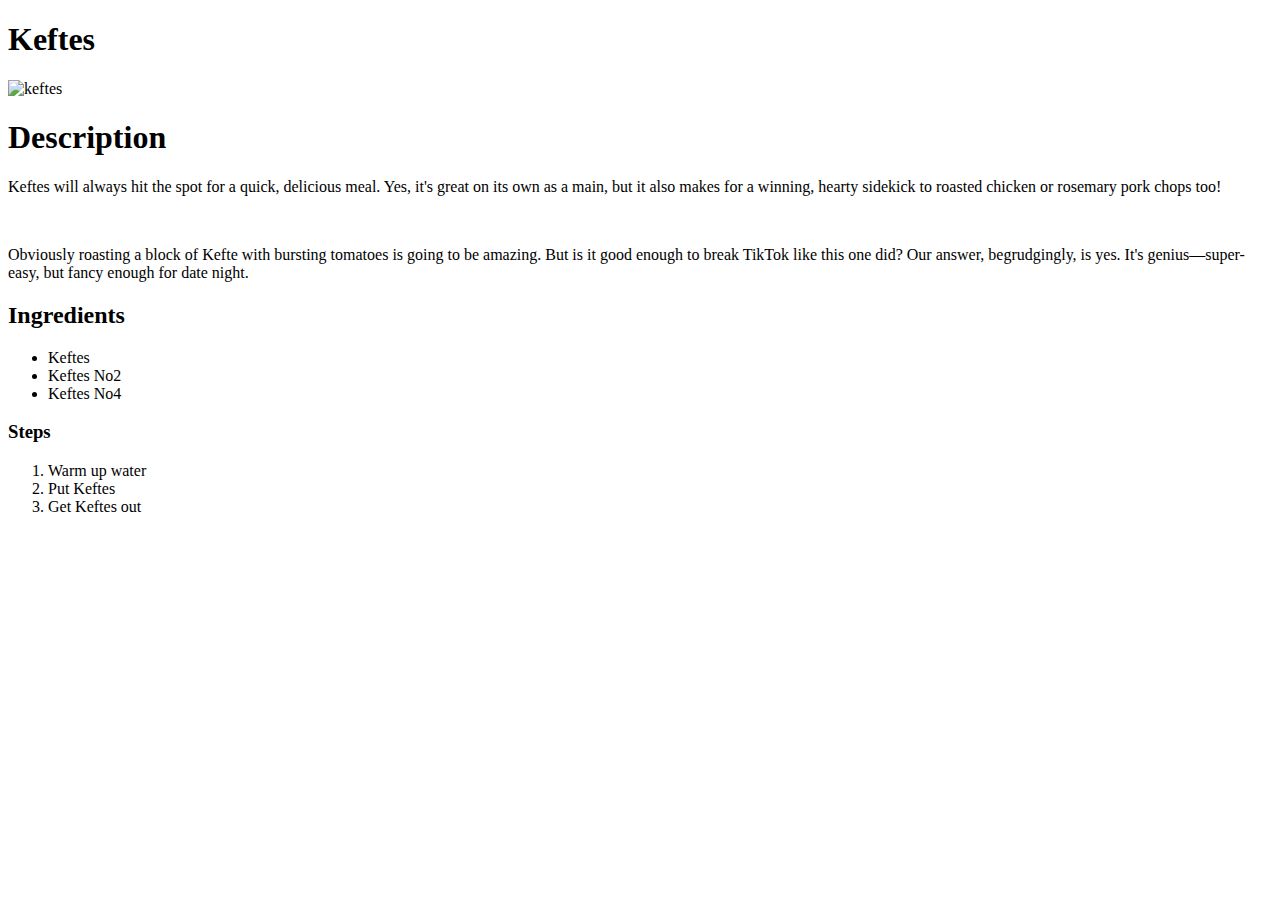
==== recipes/keftes.html @ b656c328 "Add 3 pages and the main page" ====
<!DOCTYPE html>
<html lang="en">
<head>
    <meta charset="UTF-8">
    <meta http-equiv="X-UA-Compatible" content="IE=edge">
    <meta name="viewport" content="width=device-width, initial-scale=1.0">
    <title>Keftes</title>
</head>
<body>
    <h1>Keftes</h1>
    <img src="https://www.mygreekdish.com/wp-content/uploads/2013/05/Greek-Meatballs-recipe-Keftedes-scaled.jpg" alt="keftes" width="200" height="90">
    <h1>Description</h1>
    <p>Keftes will always hit the spot for a quick, delicious meal. Yes, it's great on its own as a main, but it also makes for a winning, hearty sidekick to roasted chicken or rosemary pork chops too!</p>
    <br>
    <p>Obviously roasting a block of Kefte with bursting tomatoes is going to be amazing. But is it good enough to break TikTok like this one did? Our answer, begrudgingly, is yes. It's genius—super-easy, but fancy enough for date night.</p>
    <h2>Ingredients</h2>
    <ul>
        <li>Keftes</li>
        <li>Keftes No2</li>
        <li>Keftes No4</li>
    </ul>

    <h3>Steps</h3>
    <ol>
        <li>Warm up water</li>
        <li>Put Keftes</li>
        <li>Get Keftes out</li>
    </ol>
</body>
</html>
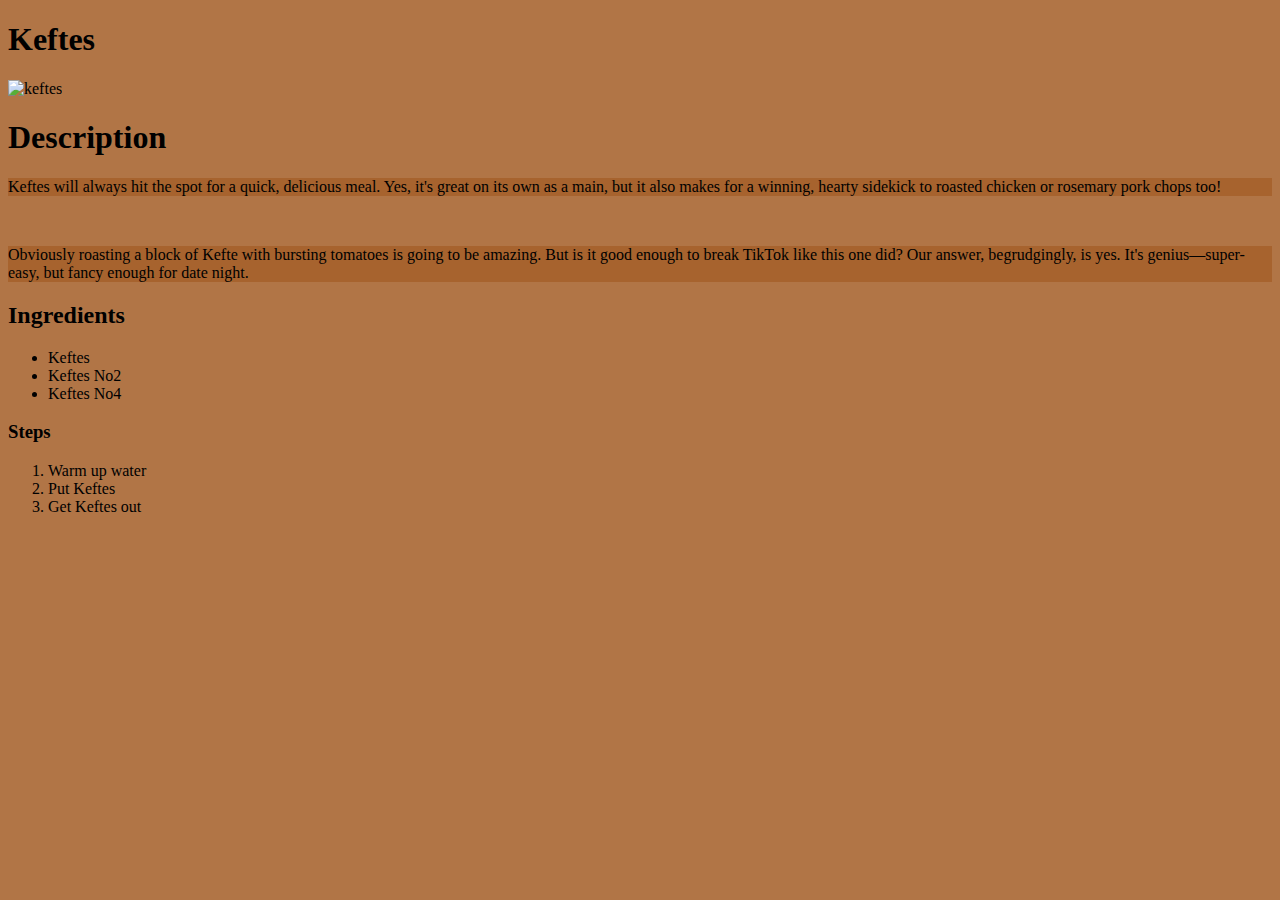
==== commit 7292cf54: "Add cdd all pages" ====
--- a/recipes/keftes.html
+++ b/recipes/keftes.html
@@ -4,6 +4,7 @@
     <meta charset="UTF-8">
     <meta http-equiv="X-UA-Compatible" content="IE=edge">
     <meta name="viewport" content="width=device-width, initial-scale=1.0">
+    <link rel="stylesheet" href="../styles.css">
     <title>Keftes</title>
 </head>
 <body>
--- a/styles.css
+++ b/styles.css
@@ -0,0 +1,16 @@
+/* styles.css */
+body{
+  background-color: rgba(165, 97, 42, 0.87);
+}
+
+a{
+  font-size: 30px;
+}
+img{
+  width: auto;
+  aspect-ratio: 1 , 1;
+}
+
+p{
+  background-color: rgba(165, 97, 42, 0.87);
+}